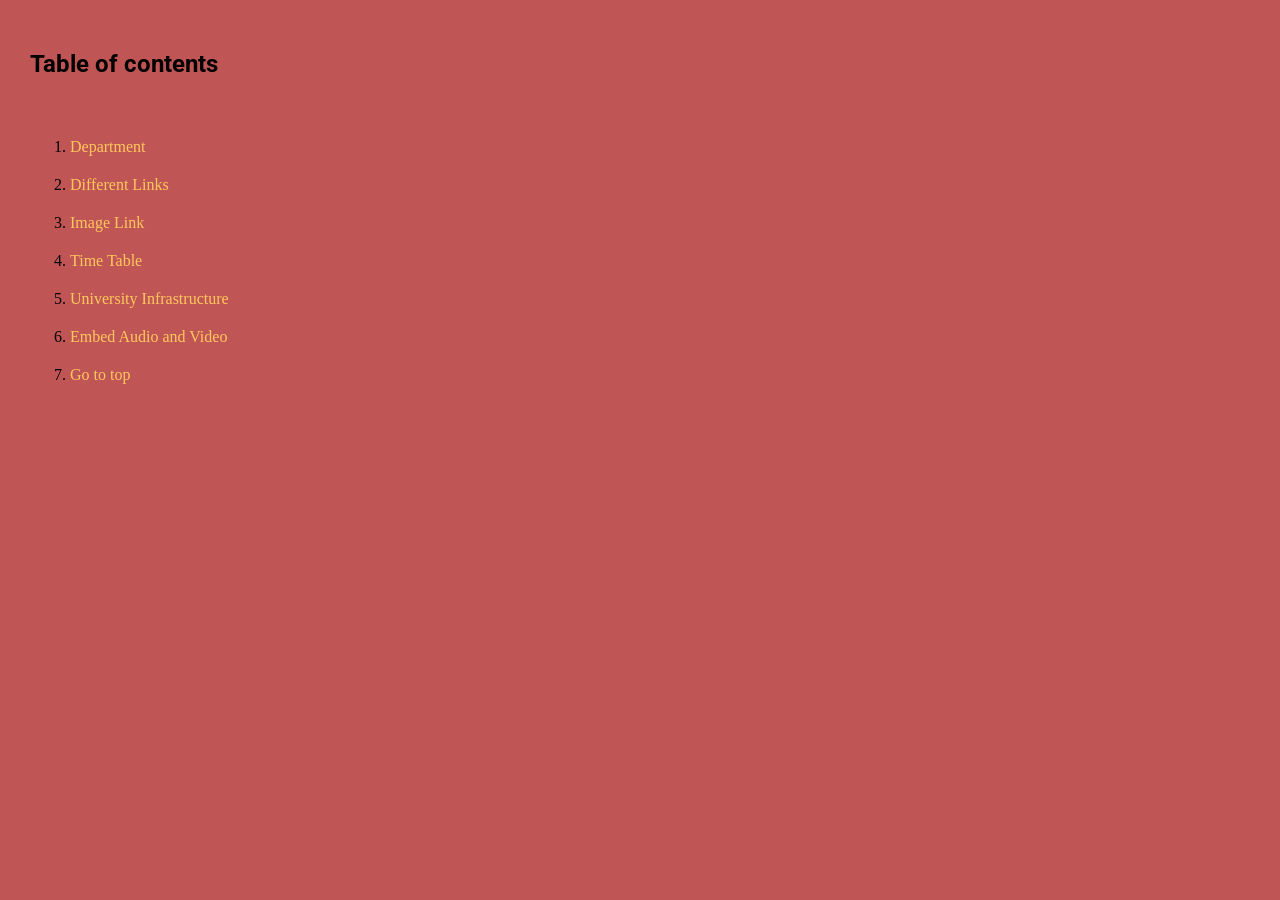
==== bca/left.html @ 5ee3d6ad "bca" ====
<!DOCTYPE html>
<html lang="en" dir="ltr">
  <head>
    <meta charset="utf-8">
    <title>Left Frame</title>
    <link rel="stylesheet" href="./css/styles.css">
    <link href="https://fonts.googleapis.com/css2?family=Playfair+Display:ital,wght@0,400;0,500;0,600;0,700;0,800;0,900;1,400;1,500;1,600;1,700;1,800;1,900&family=Roboto:ital,wght@0,100;0,300;0,400;0,500;0,700;0,900;1,100;1,300;1,400;1,500;1,700;1,900&display=swap" rel="stylesheet">

  </head>
  <body class="left-html">
    <div class="left-page">
      <h2>Table of contents</h2>
      <ol>
        <li>
          <a href="./main.html#task1" target="main">Department</a>
        </li>
        <li>
          <a href="./main.html#task2" target="main">Different Links</a>
        </li>
        <li>
          <a href="./main.html#task3" target="main">Image Link</a>
        </li>
        <li>
          <a href="./main.html#task4" target="main">Time Table</a>
        </li>
        <li>
          <a href="./main.html#task5" target="main">
            University Infrastructure</a>
        </li>
        <li>
          <a href="./main.html#task6" target="main"> Embed Audio and Video</a>
        </li>
        <li>
          <a href="./main.html#top" target="main">Go to top</a>
        </li>
      </ol>
    </div>
  </body>
</html>
---- bca/css/styles.css ----
body {
  text-align: center;
  padding: 0;
  margin: 0;
  }

  h1, h2, h4, h6 {
    font-family: "Roboto";
  }

.section1 {
  padding-top: 30px;
}

.div2 {
  margin: 0;
  padding-bottom: 50px;
}

.div1 h1 {
  font-size: 50px;
  margin: 0;
  padding-top: 10px;
  padding-bottom: 10px;
}

.div1 h4 {
  font-size: 20px;
  margin: 0;
  padding-bottom: 50px;
}

.div2 img {
  height: 300px;
  width: 300px;
}

.div2 h6 {
  margin: 0;
  padding-top: 10px;
}

.div3 {
  padding-left: 100px;
  padding-right: 100px;
}

.div3 {
  margin: 0;
  text-align: left;
}

.div3 h2 {
  padding-bottom: 30px;
  font-size: 30px;
}

.div3 p {
  font-size: 18px;
}

.div3 ul {
  font-size: 18px;
}

section {
  padding-bottom: 100px;
  padding-top: 50px;
}

.section2 {
  background-color: #000506;
  color: #fff;
  font-family: "Roboto";
}

.section2 h2 {
  padding-bottom: 50px;
  font-size: 30px;
}

.table1 {
  width: 90%;
  margin-left: auto;
  margin-right: auto;
  font-family: "Roboto";
  font-size: 20px;
}

table, th, td {
  border: 1px solid white;
  border-collapse: collapse;
  padding: 20px 10px;
}

.div5 img {
  width: 250px;
  height: 100px;
}

.table2 {
  width: 60%;
  margin-left: auto;
  margin-right: auto;
}

tr, td {
  border: 1px solid black;
  border-collapse: collapse;
}

.section3 h2 {
  padding-bottom: 50px;
  font-size: 30px;
}

.table2 h4 {
  text-align: left;
  padding-left: 50px;
}

.table2 ul {
  text-align: left;
  padding-left: 65px;
}

.section4 {
  background-color: #000506;
  color: #fff;
}

.section4 h2 {
  padding-bottom: 50px;
  font-size: 30px;
}

.div6 {
  padding-bottom: 50px;
}

.section5{
  padding-bottom: 20px;
}

/* Question10:- Change the background color of the frames. */

.left-html {
  background-color: #c05555;
}

.left-page {
  padding: 30px 0 0 30px;;
  text-align: left;
}

.left-page h2 {
  padding-bottom: 30px;
}

ol li {
  padding: 10px 0;
}

.right-html {
  background-color: #59886b;

}

/* Answer10 ends here */

.right-page {
  padding-top: 30px;
}

a:link {
  color: #ffc85c;
  background-color: transparent;
  text-decoration: none;
}

a:visited {
  color: #8db596;
  background-color: transparent;
  text-decoration: none;
}

a:hover {
  color: #556052;
  background-color: white;
  text-decoration: underline;
}
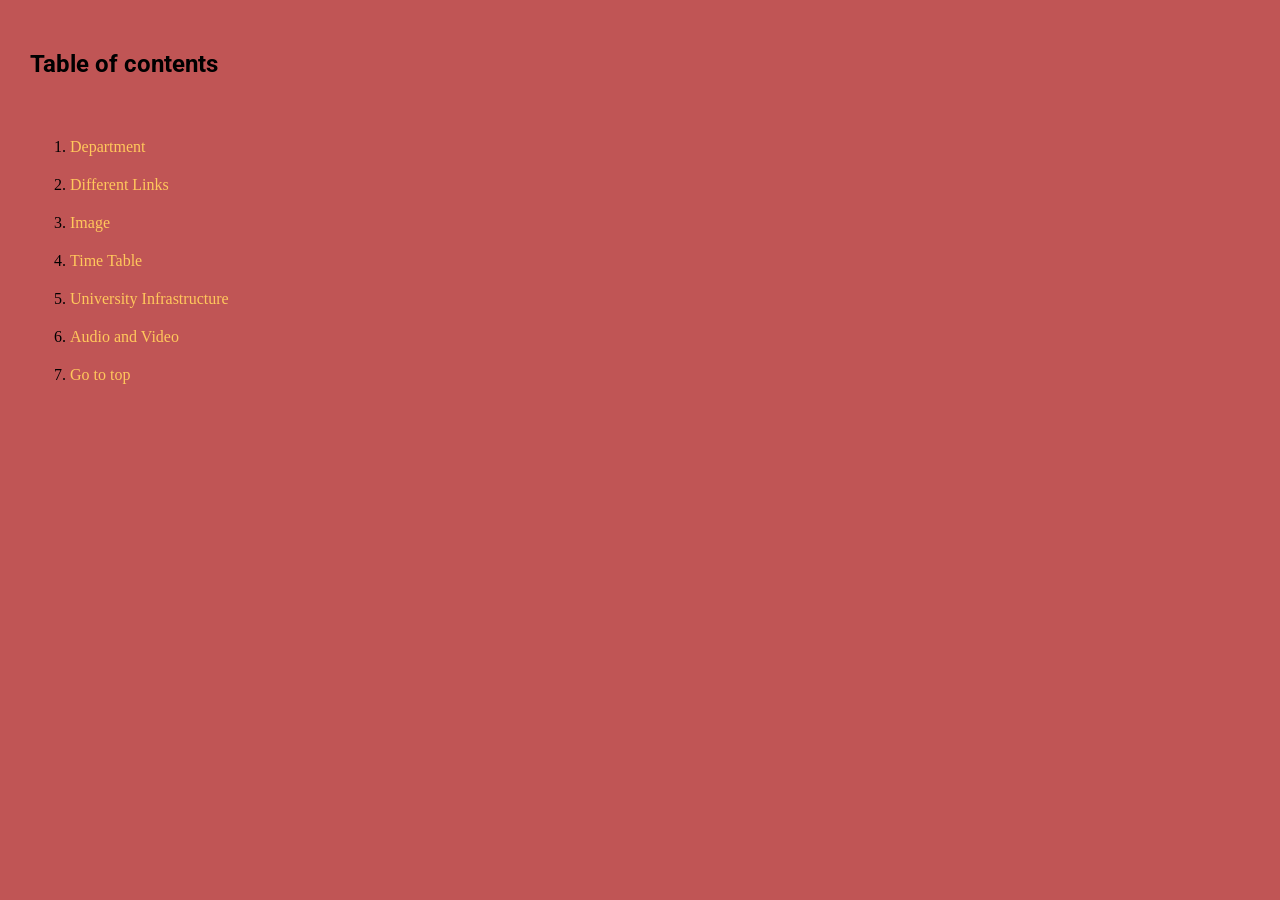
==== commit e496334c: "Update left.html" ====
--- a/bca/left.html
+++ b/bca/left.html
@@ -18,7 +18,7 @@
           <a href="./main.html#task2" target="main">Different Links</a>
         </li>
         <li>
-          <a href="./main.html#task3" target="main">Image Link</a>
+          <a href="./main.html#task3" target="main">Image</a>
         </li>
         <li>
           <a href="./main.html#task4" target="main">Time Table</a>
@@ -28,7 +28,7 @@
             University Infrastructure</a>
         </li>
         <li>
-          <a href="./main.html#task6" target="main"> Embed Audio and Video</a>
+          <a href="./main.html#task6" target="main">Audio and Video</a>
         </li>
         <li>
           <a href="./main.html#top" target="main">Go to top</a>
